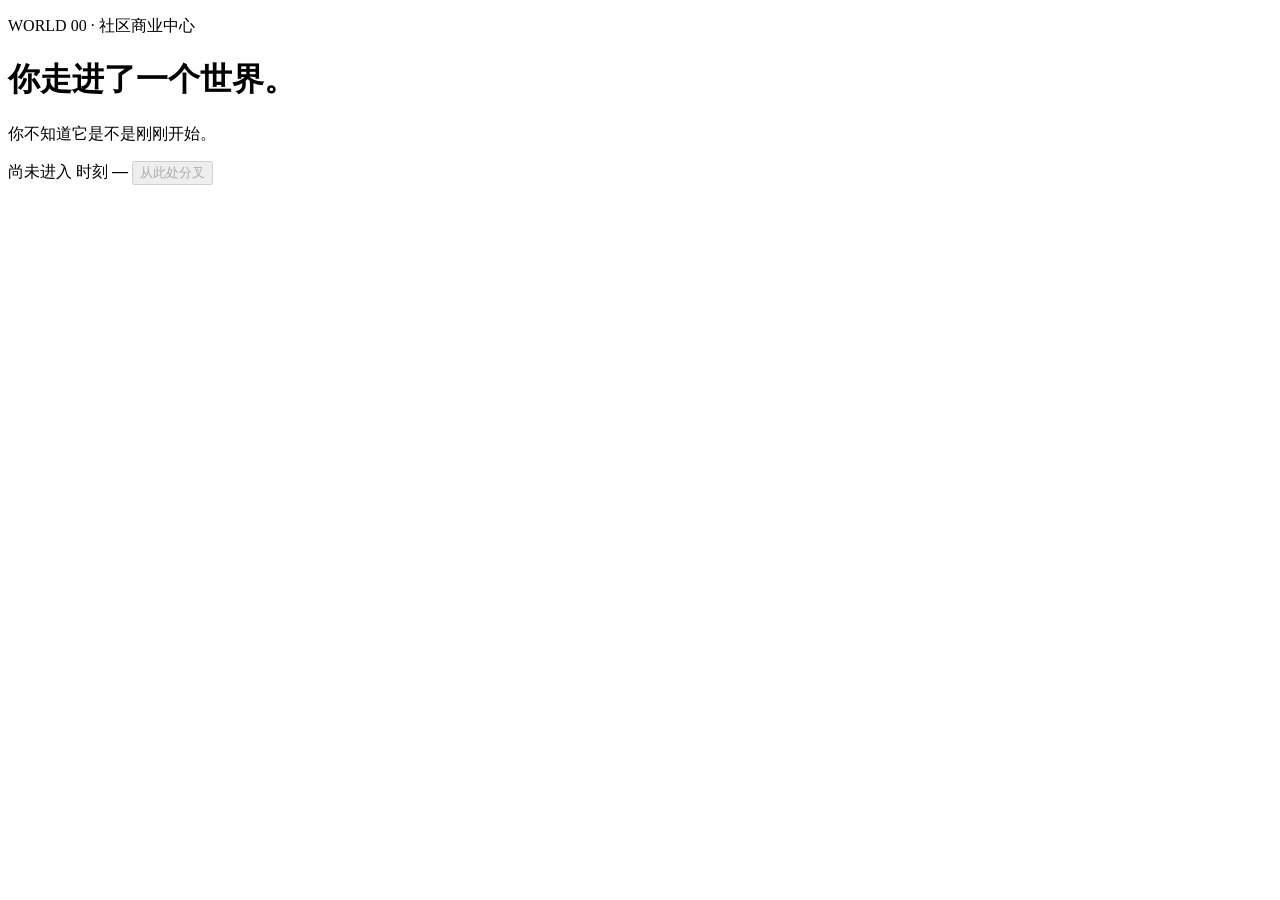
==== app/web/index.html @ 80ba6aba "feat: build great world v0" ====
<!doctype html>
<html lang="zh-CN">
<head>
  <meta charset="utf-8">
  <meta name="viewport" content="width=device-width, initial-scale=1">
  <meta name="description" content="一个持续生长、因果可回放的世界原型">
  <title>刚开业的世界</title>
  <link rel="stylesheet" href="/static/styles.css">
</head>
<body>
  <div class="shell">
    <header class="topbar">
      <div>
        <p class="eyebrow">WORLD 00 · 社区商业中心</p>
        <h1>你走进了一个世界。</h1>
        <p class="subtitle">你不知道它是不是刚刚开始。</p>
      </div>
      <div class="world-meta" aria-live="polite">
        <span id="world-name">尚未进入</span>
        <span>时刻 <strong id="world-tick">—</strong></span>
        <button id="fork-button" class="quiet" type="button" disabled>从此处分叉</button>
      </div>
    </header>

    <main id="world-app" class="world-grid" hidden>
      <aside class="panel self-panel">
        <p class="panel-label">你此刻知道的</p>
        <h2 id="self-name">来客</h2>
        <p id="self-location" class="muted">位置未知</p>
        <div class="divider"></div>
        <h3>关于孩子</h3>
        <p id="child-description" class="body-small"></p>
        <div id="child-capabilities" class="chips"></div>
        <p id="child-goal" class="goal-card">ta 还没有选择目标。</p>
      </aside>

      <section class="panel map-panel">
        <div class="panel-heading">
          <div>
            <p class="panel-label">可观察空间</p>
            <h2>一座刚开业的社区商业中心</h2>
          </div>
          <button id="refresh-button" class="icon-button" type="button" aria-label="刷新">↻</button>
        </div>
        <div id="location-grid" class="location-grid"></div>
        <p class="epistemic-note">这里只呈现你有理由知道的事。缺失的信息不是空白数据，而是尚未发生在你经验中的世界。</p>
      </section>

      <aside class="panel action-panel">
        <p class="panel-label">做一件事</p>
        <form id="action-form">
          <label for="action-kind">行动</label>
          <select id="action-kind" name="kind">
            <option value="move">去一个地方</option>
            <option value="speak">说一句话</option>
            <option value="wish">投下愿望</option>
            <option value="explore">仔细探索</option>
          </select>

          <div id="move-fields" class="action-fields">
            <label for="move-destination">目的地</label>
            <select id="move-destination"></select>
          </div>

          <div id="speak-fields" class="action-fields" hidden>
            <label for="speech-text">你要说什么</label>
            <textarea id="speech-text" maxlength="500" placeholder="所有在附近的人都可能听见。"></textarea>
          </div>

          <div id="wish-fields" class="action-fields" hidden>
            <label for="wish-text">你的愿望</label>
            <textarea id="wish-text" maxlength="500" placeholder="孩子可以选择它、重新理解它，也可以拒绝它。"></textarea>
          </div>

          <div id="explore-fields" class="action-fields" hidden>
            <label for="explore-target">观察对象</label>
            <select id="explore-target"></select>
            <label for="explore-aspect">寻找什么</label>
            <select id="explore-aspect">
              <option value="condition">状态与痕迹</option>
              <option value="history">过去留下的线索</option>
              <option value="access">可能的入口</option>
            </select>
          </div>

          <button id="act-button" class="primary" type="submit">确认行动</button>
        </form>
        <button id="advance-button" class="secondary" type="button">让世界回应一次</button>
        <p id="action-status" class="status" role="status"></p>
      </aside>

      <section class="panel timeline-panel">
        <div class="panel-heading">
          <div>
            <p class="panel-label">你的经历</p>
            <h2>最近发生在你眼前的事</h2>
          </div>
        </div>
        <ol id="timeline" class="timeline"></ol>
      </section>

      <section class="panel wishes-panel">
        <p class="panel-label">许愿池</p>
        <h2>仍在水面上的愿望</h2>
        <div id="wish-pool" class="wish-pool"></div>
      </section>
    </main>
  </div>

  <dialog id="consent-dialog" class="consent-dialog">
    <form id="consent-form" method="dialog">
      <p class="eyebrow">现实层 · 进入前须知</p>
      <h2>先知道你正在进入什么</h2>
      <div id="consent-copy" class="consent-copy"></div>
      <label for="display-name">现实层显示名</label>
      <input id="display-name" required maxlength="80" autocomplete="name" placeholder="仅用于现实层参与记录">
      <div id="access-code-fields" hidden>
        <label for="access-code">受邀测试邀请码</label>
        <input id="access-code" type="password" minlength="12" maxlength="200" autocomplete="off" placeholder="由邀请者提供">
      </div>
      <label class="check-row">
        <input id="consent-check" type="checkbox" required>
        <span>我理解并同意以上内容；进入世界后，角色的技术来源不会被标注。</span>
      </label>
      <button class="primary" type="submit">同意并进入</button>
      <p id="consent-error" class="status error" role="alert"></p>
    </form>
  </dialog>

  <template id="timeline-item-template">
    <li>
      <span class="timeline-tick"></span>
      <div>
        <p class="timeline-title"></p>
        <p class="timeline-detail"></p>
      </div>
    </li>
  </template>
  <script src="/static/app.js" defer></script>
</body>
</html>
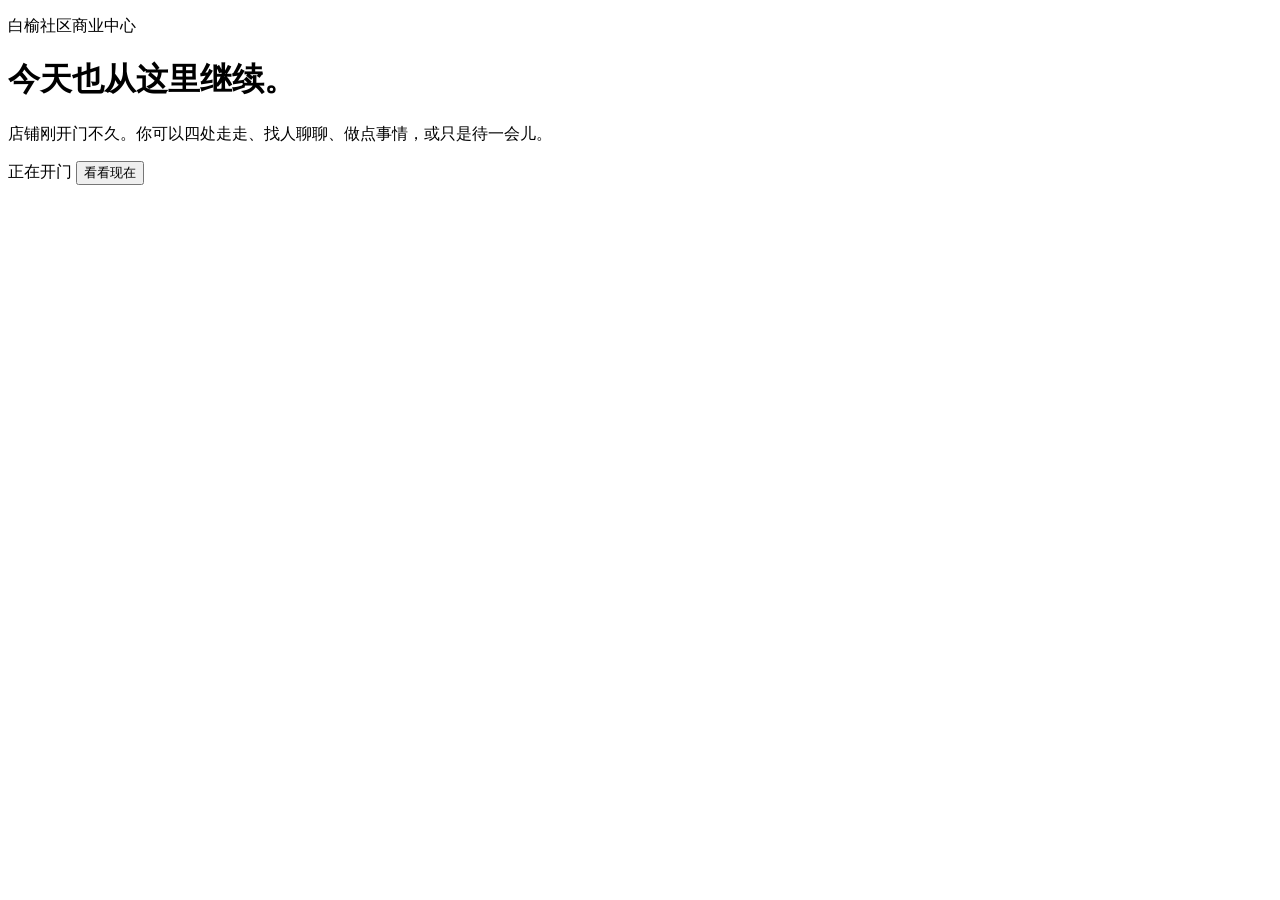
==== commit 79f58d6f: "feat: make world interaction natural" ====
--- a/app/web/index.html
+++ b/app/web/index.html
@@ -3,105 +3,71 @@
 <head>
   <meta charset="utf-8">
   <meta name="viewport" content="width=device-width, initial-scale=1">
-  <meta name="description" content="一个持续生长、因果可回放的世界原型">
-  <title>刚开业的世界</title>
+  <meta name="description" content="一个会持续生活下去的社区世界">
+  <title>白榆社区商业中心</title>
   <link rel="stylesheet" href="/static/styles.css">
 </head>
 <body>
   <div class="shell">
     <header class="topbar">
       <div>
-        <p class="eyebrow">WORLD 00 · 社区商业中心</p>
-        <h1>你走进了一个世界。</h1>
-        <p class="subtitle">你不知道它是不是刚刚开始。</p>
+        <p class="place-kicker">白榆社区商业中心</p>
+        <h1>今天也从这里继续。</h1>
+        <p class="subtitle">店铺刚开门不久。你可以四处走走、找人聊聊、做点事情，或只是待一会儿。</p>
       </div>
       <div class="world-meta" aria-live="polite">
-        <span id="world-name">尚未进入</span>
-        <span>时刻 <strong id="world-tick">—</strong></span>
-        <button id="fork-button" class="quiet" type="button" disabled>从此处分叉</button>
+        <span id="world-name">正在开门</span>
+        <button id="refresh-button" class="quiet" type="button">看看现在</button>
       </div>
     </header>
 
     <main id="world-app" class="world-grid" hidden>
-      <aside class="panel self-panel">
-        <p class="panel-label">你此刻知道的</p>
-        <h2 id="self-name">来客</h2>
-        <p id="self-location" class="muted">位置未知</p>
-        <div class="divider"></div>
-        <h3>关于孩子</h3>
+      <section class="panel scene-panel">
+        <div class="panel-heading">
+          <div>
+            <p class="section-note">你在这里</p>
+            <h2 id="self-location">位置未知</h2>
+            <p class="muted">大家叫你 <span id="self-name">来客</span>。</p>
+          </div>
+        </div>
+        <div id="location-grid" class="location-grid"></div>
+        <p class="plain-note">在不同地方，你会遇见不同的人和事。这里不会替你标注一个人的技术来源。</p>
+      </section>
+
+      <aside class="panel child-panel">
+        <p class="section-note">住在这里的孩子</p>
+        <h2>ta 还在慢慢长大</h2>
         <p id="child-description" class="body-small"></p>
-        <div id="child-capabilities" class="chips"></div>
-        <p id="child-goal" class="goal-card">ta 还没有选择目标。</p>
+        <p id="child-capabilities" class="body-small"></p>
+        <p id="child-goal" class="child-thought">ta 暂时没有决定接下来专心做什么。</p>
       </aside>
 
-      <section class="panel map-panel">
-        <div class="panel-heading">
-          <div>
-            <p class="panel-label">可观察空间</p>
-            <h2>一座刚开业的社区商业中心</h2>
+      <section class="panel moment-panel">
+        <form id="moment-form">
+          <label for="moment-input">此刻，你想做什么？</label>
+          <textarea id="moment-input" maxlength="1000" required
+            placeholder="比如：我去折页咖啡坐坐，问问林乔今天推荐什么。"></textarea>
+          <div class="moment-footer">
+            <p>用你自己的话写。可以一次说完整，不需要先选择类型。</p>
+            <button id="moment-submit" class="primary" type="submit">继续</button>
           </div>
-          <button id="refresh-button" class="icon-button" type="button" aria-label="刷新">↻</button>
-        </div>
-        <div id="location-grid" class="location-grid"></div>
-        <p class="epistemic-note">这里只呈现你有理由知道的事。缺失的信息不是空白数据，而是尚未发生在你经验中的世界。</p>
+        </form>
+        <p id="moment-status" class="status" role="status"></p>
       </section>
-
-      <aside class="panel action-panel">
-        <p class="panel-label">做一件事</p>
-        <form id="action-form">
-          <label for="action-kind">行动</label>
-          <select id="action-kind" name="kind">
-            <option value="move">去一个地方</option>
-            <option value="speak">说一句话</option>
-            <option value="wish">投下愿望</option>
-            <option value="explore">仔细探索</option>
-          </select>
-
-          <div id="move-fields" class="action-fields">
-            <label for="move-destination">目的地</label>
-            <select id="move-destination"></select>
-          </div>
-
-          <div id="speak-fields" class="action-fields" hidden>
-            <label for="speech-text">你要说什么</label>
-            <textarea id="speech-text" maxlength="500" placeholder="所有在附近的人都可能听见。"></textarea>
-          </div>
-
-          <div id="wish-fields" class="action-fields" hidden>
-            <label for="wish-text">你的愿望</label>
-            <textarea id="wish-text" maxlength="500" placeholder="孩子可以选择它、重新理解它，也可以拒绝它。"></textarea>
-          </div>
-
-          <div id="explore-fields" class="action-fields" hidden>
-            <label for="explore-target">观察对象</label>
-            <select id="explore-target"></select>
-            <label for="explore-aspect">寻找什么</label>
-            <select id="explore-aspect">
-              <option value="condition">状态与痕迹</option>
-              <option value="history">过去留下的线索</option>
-              <option value="access">可能的入口</option>
-            </select>
-          </div>
-
-          <button id="act-button" class="primary" type="submit">确认行动</button>
-        </form>
-        <button id="advance-button" class="secondary" type="button">让世界回应一次</button>
-        <p id="action-status" class="status" role="status"></p>
-      </aside>
 
       <section class="panel timeline-panel">
         <div class="panel-heading">
           <div>
-            <p class="panel-label">你的经历</p>
-            <h2>最近发生在你眼前的事</h2>
+            <p class="section-note">刚刚</p>
+            <h2>发生在你身边的事</h2>
           </div>
         </div>
         <ol id="timeline" class="timeline"></ol>
       </section>
 
       <section class="panel wishes-panel">
-        <p class="panel-label">许愿池</p>
-        <h2>仍在水面上的愿望</h2>
+        <p class="section-note">中庭的许愿池</p>
+        <h2>人们留在这里的愿望</h2>
         <div id="wish-pool" class="wish-pool"></div>
       </section>
     </main>
@@ -109,7 +75,7 @@
 
   <dialog id="consent-dialog" class="consent-dialog">
     <form id="consent-form" method="dialog">
-      <p class="eyebrow">现实层 · 进入前须知</p>
+      <p class="place-kicker">现实层 · 进入前须知</p>
       <h2>先知道你正在进入什么</h2>
       <div id="consent-copy" class="consent-copy"></div>
       <label for="display-name">现实层显示名</label>
@@ -122,18 +88,15 @@
         <input id="consent-check" type="checkbox" required>
         <span>我理解并同意以上内容；进入世界后，角色的技术来源不会被标注。</span>
       </label>
-      <button class="primary" type="submit">同意并进入</button>
+      <button class="primary consent-submit" type="submit">同意并进入</button>
       <p id="consent-error" class="status error" role="alert"></p>
     </form>
   </dialog>
 
   <template id="timeline-item-template">
     <li>
-      <span class="timeline-tick"></span>
-      <div>
-        <p class="timeline-title"></p>
-        <p class="timeline-detail"></p>
-      </div>
+      <p class="timeline-title"></p>
+      <p class="timeline-detail"></p>
     </li>
   </template>
   <script src="/static/app.js" defer></script>
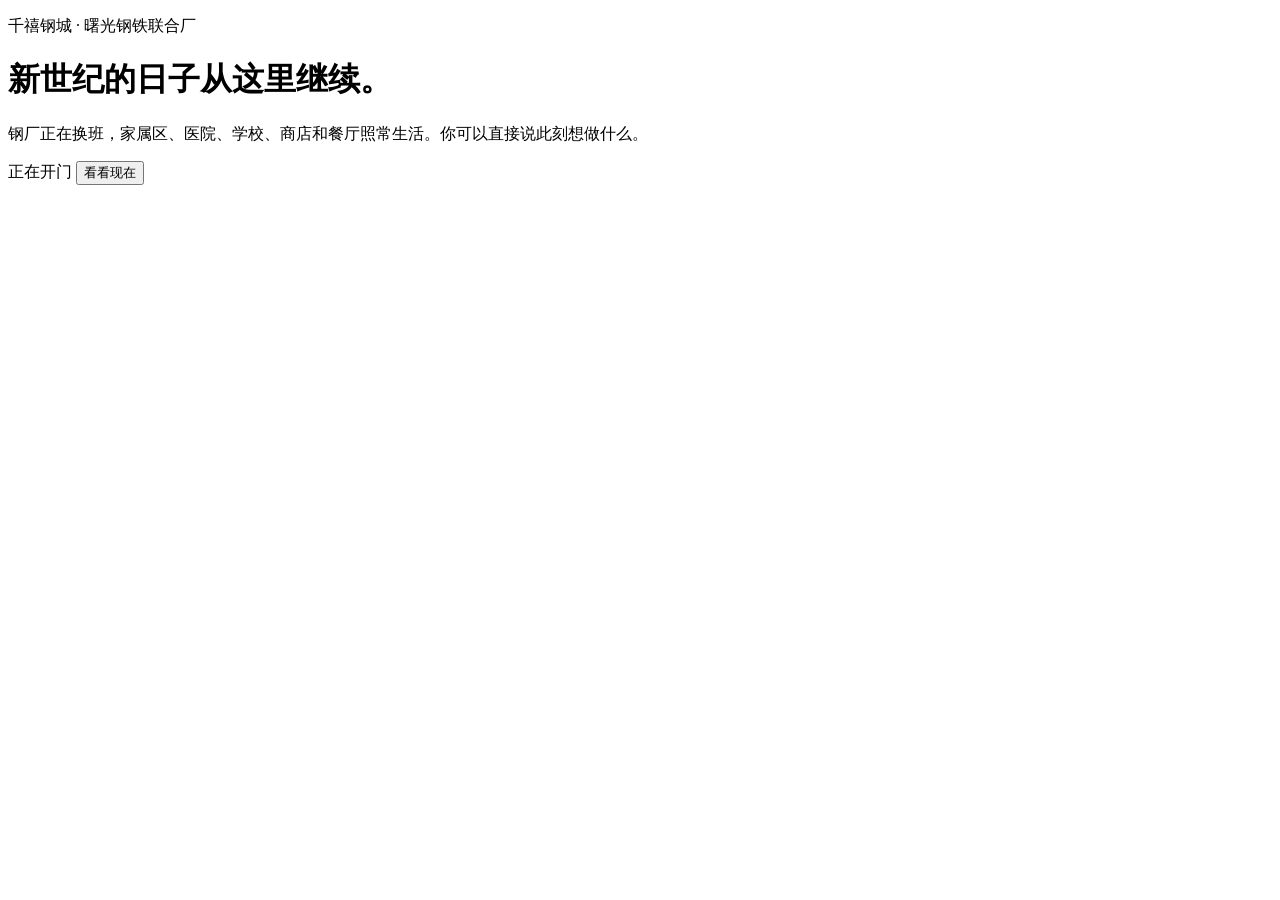
==== commit 7849e2ba: "feat: reset world as millennium steel town" ====
--- a/app/web/index.html
+++ b/app/web/index.html
@@ -3,17 +3,17 @@
 <head>
   <meta charset="utf-8">
   <meta name="viewport" content="width=device-width, initial-scale=1">
-  <meta name="description" content="一个会持续生活下去的社区世界">
-  <title>白榆社区商业中心</title>
+  <meta name="description" content="一座仍在生产、生活并持续记住后果的千禧钢铁厂城">
+  <title>千禧钢城 · 曙光钢铁联合厂</title>
   <link rel="stylesheet" href="/static/styles.css">
 </head>
 <body>
   <div class="shell">
     <header class="topbar">
       <div>
-        <p class="place-kicker">白榆社区商业中心</p>
-        <h1>今天也从这里继续。</h1>
-        <p class="subtitle">店铺刚开门不久。你可以四处走走、找人聊聊、做点事情，或只是待一会儿。</p>
+        <p class="place-kicker">千禧钢城 · 曙光钢铁联合厂</p>
+        <h1>新世纪的日子从这里继续。</h1>
+        <p class="subtitle">钢厂正在换班，家属区、医院、学校、商店和餐厅照常生活。你可以直接说此刻想做什么。</p>
       </div>
       <div class="world-meta" aria-live="polite">
         <span id="world-name">正在开门</span>
@@ -46,13 +46,17 @@
         <form id="moment-form">
           <label for="moment-input">此刻，你想做什么？</label>
           <textarea id="moment-input" maxlength="1000" required
-            placeholder="比如：我去折页咖啡坐坐，问问林乔今天推荐什么。"></textarea>
+            placeholder="比如：我去蓝鲸餐厅看看今天有什么，路上和遇到的人打声招呼。"></textarea>
           <div class="moment-footer">
             <p>用你自己的话写。可以一次说完整，不需要先选择类型。</p>
             <button id="moment-submit" class="primary" type="submit">继续</button>
           </div>
         </form>
         <p id="moment-status" class="status" role="status"></p>
+        <div id="turn-feedback" class="turn-feedback" aria-live="polite" hidden>
+          <p class="section-note">这里的反馈</p>
+          <div id="turn-feedback-items"></div>
+        </div>
       </section>
 
       <section class="panel timeline-panel">
@@ -66,8 +70,8 @@
       </section>
 
       <section class="panel wishes-panel">
-        <p class="section-note">中庭的许愿池</p>
-        <h2>人们留在这里的愿望</h2>
+        <p class="section-note">新世纪愿望留言台</p>
+        <h2>人们想在这里做成的事</h2>
         <div id="wish-pool" class="wish-pool"></div>
       </section>
     </main>
